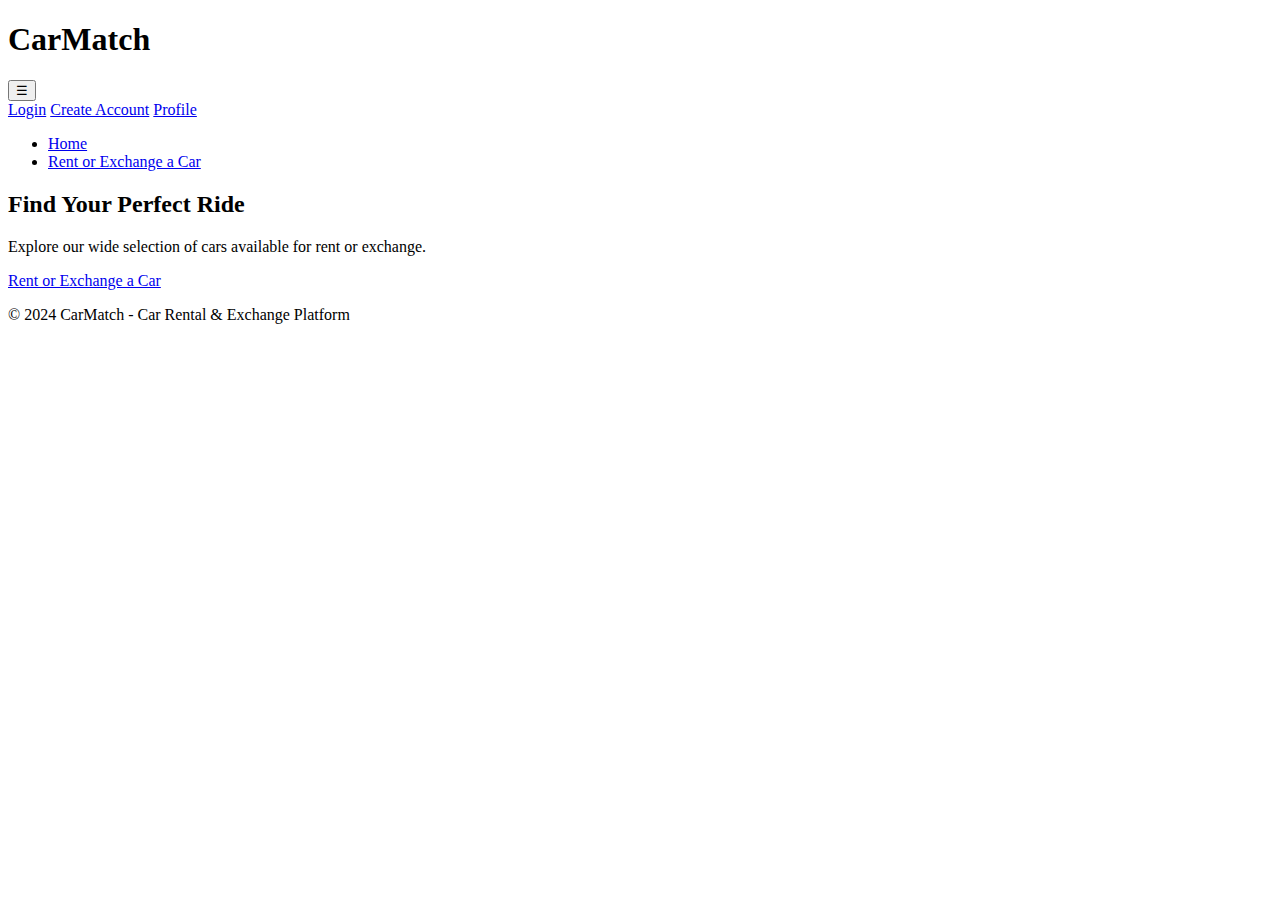
==== src/main/resources/templates/index.html @ 90190160 "Implemented user signup functionality adn created a login page using thymeleaf" ====
<!DOCTYPE html>
<html lang="en">
<head>
  <meta charset="UTF-8">
  <meta name="viewport" content="width=device-width, initial-scale=1.0">
  <title>CarMatch - Car Rental & Exchange Platform</title>
  <!-- Google Fonts -->
  <link rel="preconnect" href="https://fonts.googleapis.com">
  <link rel="preconnect" href="https://fonts.gstatic.com" crossorigin>
  <link href="https://fonts.googleapis.com/css2?family=Annapurna+SIL:wght@400;700&display=swap" rel="stylesheet">
  <!-- CSS Stylesheet -->
  <link rel="stylesheet" href="/css/styles.css">
</head>
<body>
<header>
  <div class="container">
    <h1>CarMatch</h1>
    <nav>
      <div class="hamburgerMenu">
        <button class="hamburgerButton">☰</button>
        <div class="navLinks">
          <a href="#">Login</a>
          <a href="#">Create Account</a>
          <a href="#">Profile</a>
        </div>
      </div>
      <ul>
        <li><a href="/">Home</a></li>
        <li><a href="/cars">Rent or Exchange a Car</a></li>
        <!-- Add more navigation links as needed -->
      </ul>
    </nav>
  </div>
</header>
<main>
  <section class="hero">
    <div class="container">
      <h2>Find Your Perfect Ride</h2>
      <p>Explore our wide selection of cars available for rent or exchange.</p>
      <a href="/cars" class="btn">Rent or Exchange a Car</a>
    </div>
  </section>
  <!-- Add more sections for featured cars, testimonials, etc. -->
</main>
<footer>
  <div class="container">
    <p>&copy; 2024 CarMatch - Car Rental & Exchange Platform</p>
  </div>
</footer>
<!-- JavaScript -->
<script src="/js/index.js"></script>
</body>
</html>
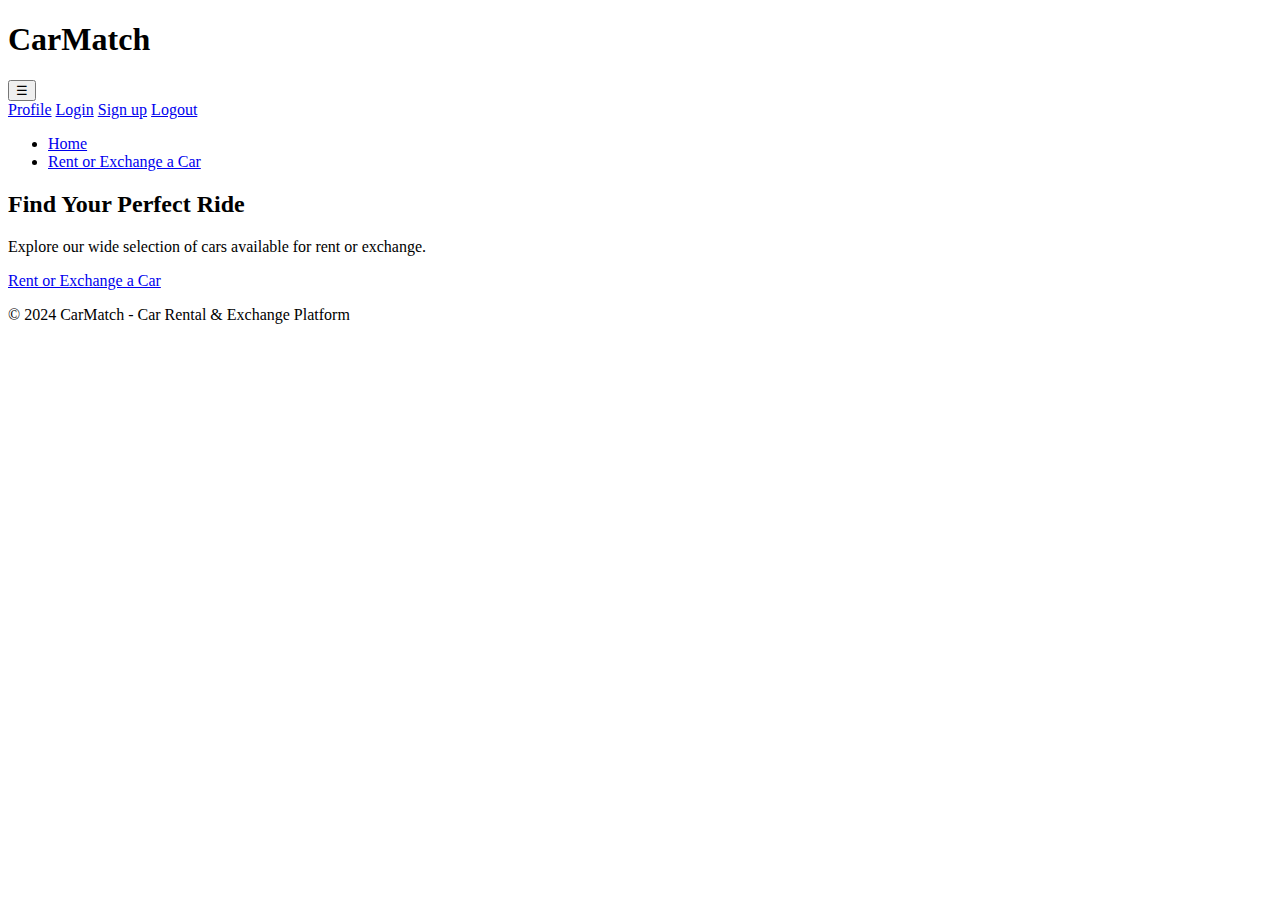
==== commit 7bb9947b: "Added user signup and login functionality using Thymeleaf and Added dynamic dropdown menu doption ba" ====
--- a/src/main/resources/templates/index.html
+++ b/src/main/resources/templates/index.html
@@ -1,14 +1,12 @@
 <!DOCTYPE html>
-<html lang="en">
+<html lang="en"  xmlns:th="http://www.thymeleaf.org">
 <head>
   <meta charset="UTF-8">
   <meta name="viewport" content="width=device-width, initial-scale=1.0">
   <title>CarMatch - Car Rental & Exchange Platform</title>
-  <!-- Google Fonts -->
   <link rel="preconnect" href="https://fonts.googleapis.com">
   <link rel="preconnect" href="https://fonts.gstatic.com" crossorigin>
   <link href="https://fonts.googleapis.com/css2?family=Annapurna+SIL:wght@400;700&display=swap" rel="stylesheet">
-  <!-- CSS Stylesheet -->
   <link rel="stylesheet" href="/css/styles.css">
 </head>
 <body>
@@ -19,15 +17,15 @@
       <div class="hamburgerMenu">
         <button class="hamburgerButton">☰</button>
         <div class="navLinks">
-          <a href="#">Login</a>
-          <a href="#">Create Account</a>
-          <a href="#">Profile</a>
+          <a th:if="${authenticated}" href="#">Profile</a>
+          <a th:unless="${authenticated}" href="/login">Login</a>
+          <a th:unless="${authenticated}" href="/signup">Sign up</a>
+          <a th:if="${authenticated}" href="/logout">Logout</a>
         </div>
       </div>
       <ul>
         <li><a href="/">Home</a></li>
         <li><a href="/cars">Rent or Exchange a Car</a></li>
-        <!-- Add more navigation links as needed -->
       </ul>
     </nav>
   </div>
@@ -40,14 +38,12 @@
       <a href="/cars" class="btn">Rent or Exchange a Car</a>
     </div>
   </section>
-  <!-- Add more sections for featured cars, testimonials, etc. -->
 </main>
 <footer>
   <div class="container">
     <p>&copy; 2024 CarMatch - Car Rental & Exchange Platform</p>
   </div>
 </footer>
-<!-- JavaScript -->
 <script src="/js/index.js"></script>
 </body>
 </html>
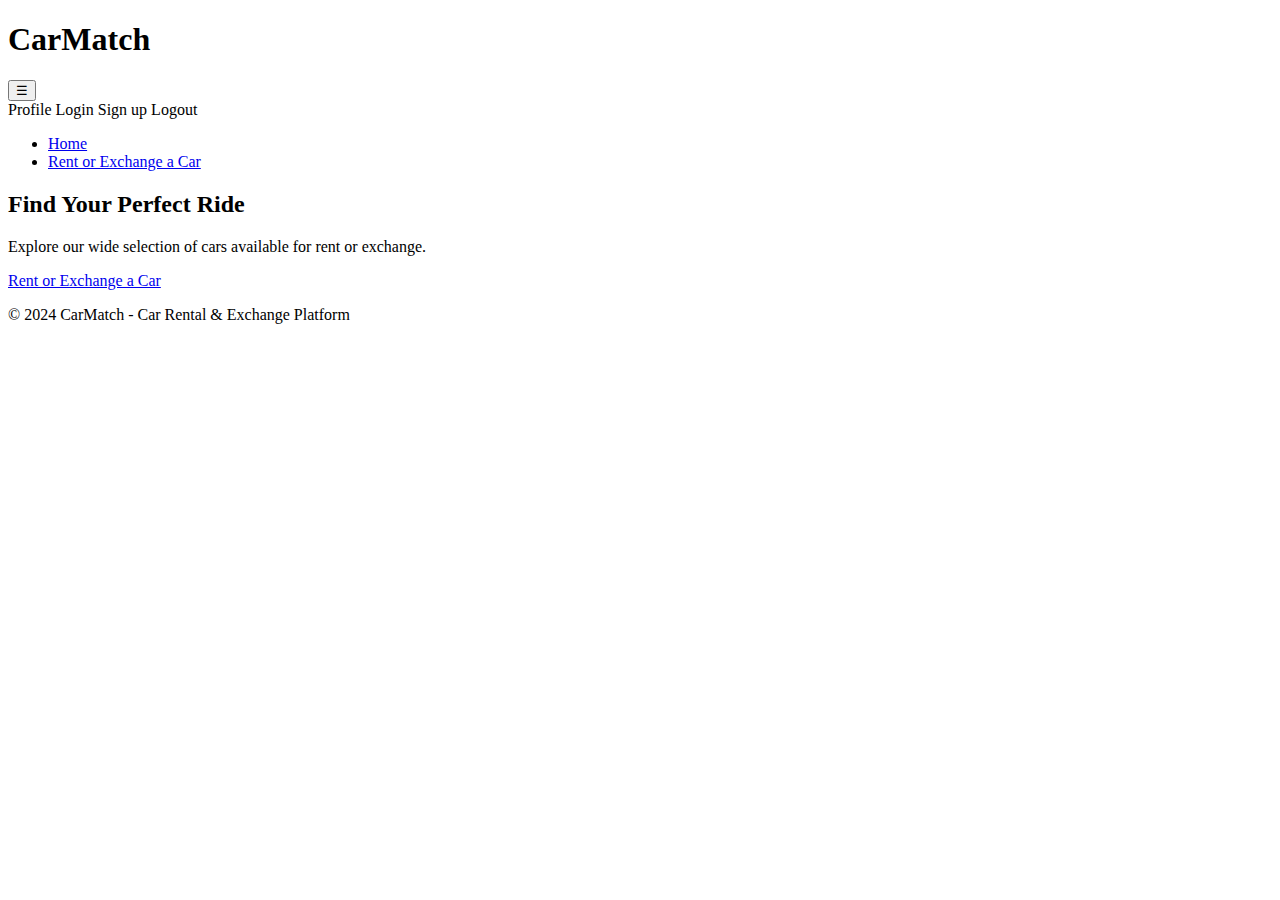
==== commit 79ea4f29: "Add profile page and implement update functionality" ====
--- a/src/main/resources/templates/index.html
+++ b/src/main/resources/templates/index.html
@@ -17,10 +17,10 @@
       <div class="hamburgerMenu">
         <button class="hamburgerButton">☰</button>
         <div class="navLinks">
-          <a th:if="${authenticated}" href="#">Profile</a>
-          <a th:unless="${authenticated}" href="/login">Login</a>
-          <a th:unless="${authenticated}" href="/signup">Sign up</a>
-          <a th:if="${authenticated}" href="/logout">Logout</a>
+          <a th:if="${authenticated}" th:href="@{/profile}">Profile</a>
+          <a th:unless="${authenticated}" th:href="@{/login}">Login</a>
+          <a th:unless="${authenticated}" th:href="@{/signup}">Sign up</a>
+          <a th:if="${authenticated}" th:href="@{/logout}">Logout</a>
         </div>
       </div>
       <ul>
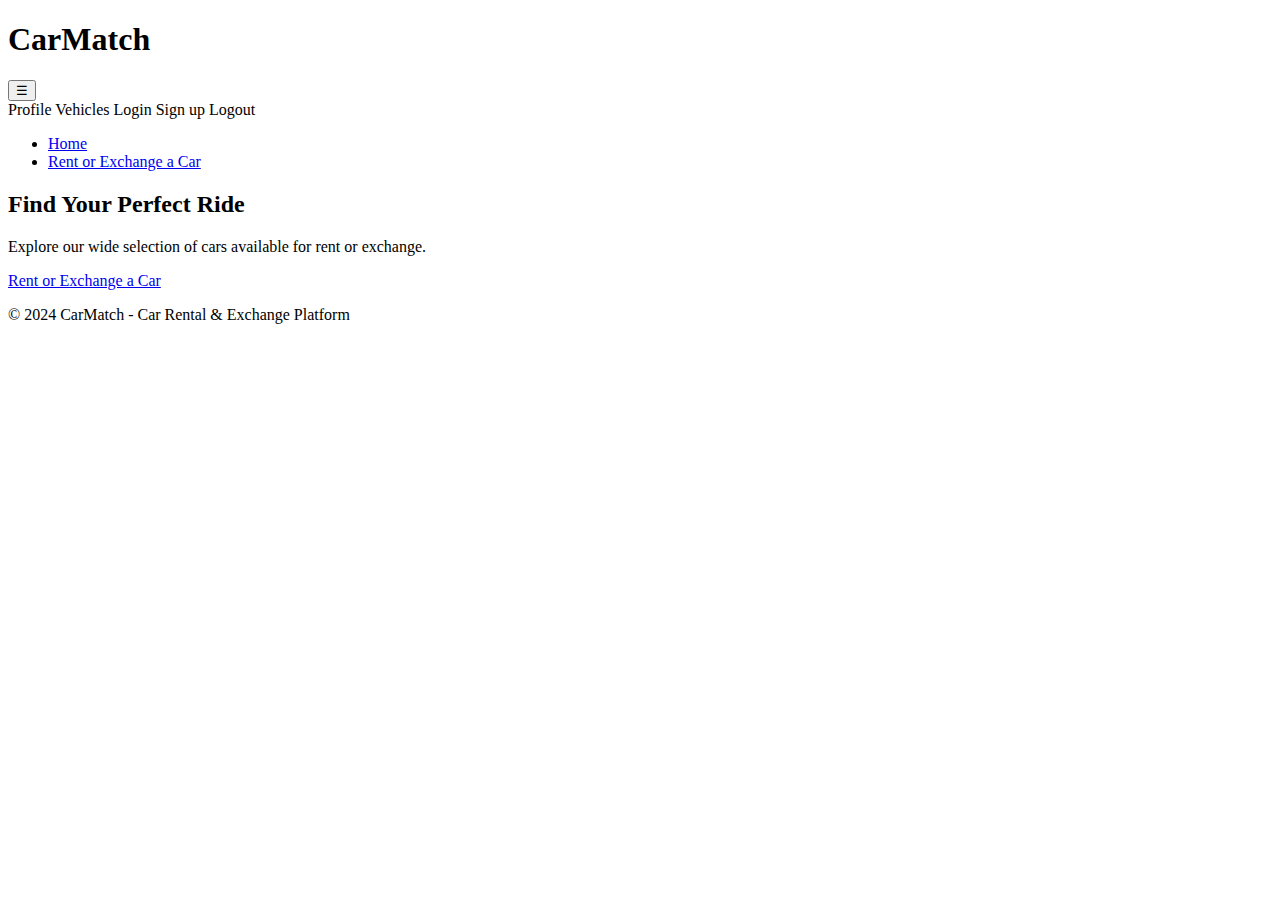
==== commit 9ba6f9ab: "added vehicles,editVehicle, carRental, carDetails html pages and fixed UI bugs" ====
--- a/src/main/resources/templates/index.html
+++ b/src/main/resources/templates/index.html
@@ -18,6 +18,7 @@
         <button class="hamburgerButton">☰</button>
         <div class="navLinks">
           <a th:if="${authenticated}" th:href="@{/profile}">Profile</a>
+          <a th:if="${authenticated}" th:href="@{/vehicles/listings}">Vehicles</a>
           <a th:unless="${authenticated}" th:href="@{/login}">Login</a>
           <a th:unless="${authenticated}" th:href="@{/signup}">Sign up</a>
           <a th:if="${authenticated}" th:href="@{/logout}">Logout</a>
@@ -25,7 +26,7 @@
       </div>
       <ul>
         <li><a href="/">Home</a></li>
-        <li><a href="/cars">Rent or Exchange a Car</a></li>
+        <li><a href="/vehicles/carRental">Rent or Exchange a Car</a></li>
       </ul>
     </nav>
   </div>
@@ -35,7 +36,7 @@
     <div class="container">
       <h2>Find Your Perfect Ride</h2>
       <p>Explore our wide selection of cars available for rent or exchange.</p>
-      <a href="/cars" class="btn">Rent or Exchange a Car</a>
+      <a href="/vehicles/carRental" class="btn">Rent or Exchange a Car</a>
     </div>
   </section>
 </main>
